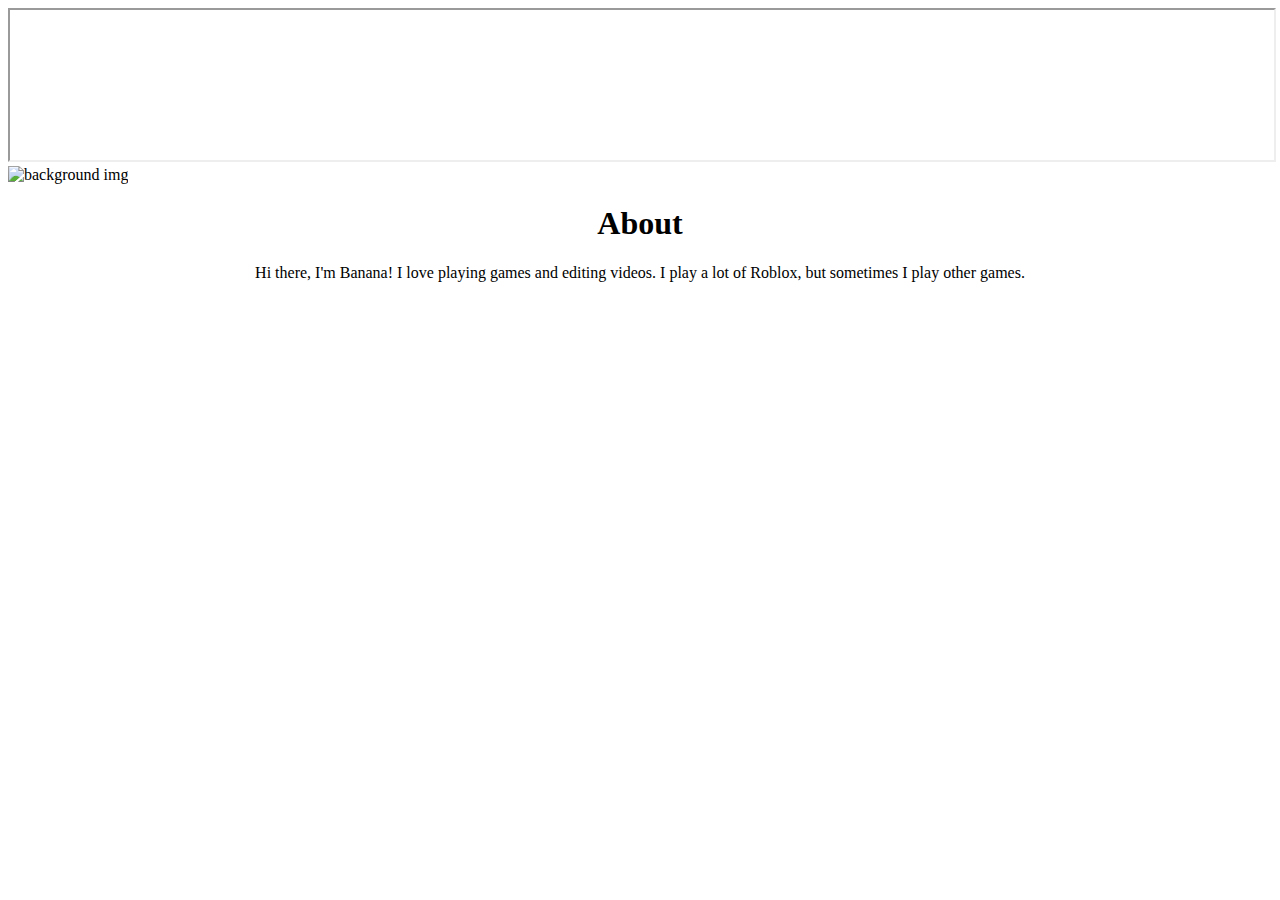
==== about/index.html @ b3af201b "removed youtube upload soon" ====
<!DOCTYPE html>
<html>
<head>
<link rel="stylesheet" type="text/css" href="https://bananaplays.com/resources/style.css">
<title>About - Banana's Website</title>
</head>
<body>
     <iframe id="iframe-header" src="https://bananaplays.com/resources/navbar/navbar.html" seamless width="100%"></iframe>
    <div id="header-space"></div>
<script type='text/javascript' data-cfasync='false'>window.purechatApi = { l: [], t: [], on: function () { this.l.push(arguments); } }; (function () { var done = false; var script = document.createElement('script'); script.async = true; script.type = 'text/javascript'; script.src = 'https://app.purechat.com/VisitorWidget/WidgetScript'; document.getElementsByTagName('HEAD').item(0).appendChild(script); script.onreadystatechange = script.onload = function (e) { if (!done && (!this.readyState || this.readyState == 'loaded' || this.readyState == 'complete')) { var w = new PCWidget({c: 'c6154474-4c05-431f-acb3-51747e774734', f: true }); done = true; } }; })();</script>
<img src="https://bananaplays.com/resources/images/bananer.jpg" alt="background img" width="1280" class="center"/>
<center>
<h1 class="title">About</h1>
<p class="textfont">Hi there, I'm Banana! I love playing games and editing videos. I play a lot of Roblox, but sometimes I play other games.</p>
    
</center>
</body>
</html>
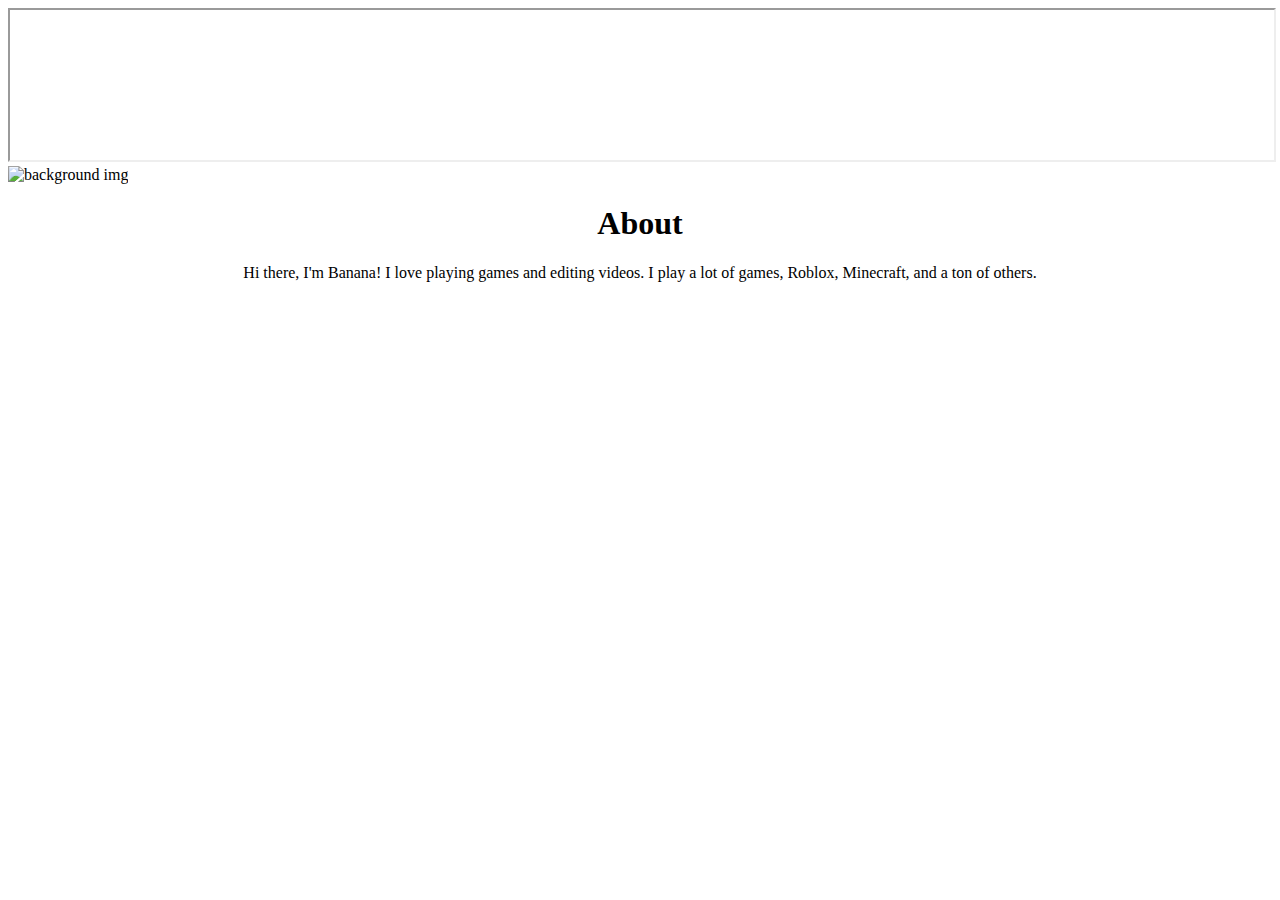
==== commit f9ee0865: "game update" ====
--- a/about/index.html
+++ b/about/index.html
@@ -3,15 +3,24 @@
 <head>
 <link rel="stylesheet" type="text/css" href="https://bananaplays.com/resources/style.css">
 <title>About - Banana's Website</title>
+<link rel='icon' href='https://bananaplays.com/favicon.ico' type='image/x-icon'/>
+<!-- Global site tag (gtag.js) - Google Analytics -->
+<script async src="https://www.googletagmanager.com/gtag/js?id=G-WN50K333P9"></script>
+<script>
+  window.dataLayer = window.dataLayer || [];
+  function gtag(){dataLayer.push(arguments);}
+  gtag('js', new Date());
+
+  gtag('config', 'G-WN50K333P9');
+</script>
 </head>
 <body>
      <iframe id="iframe-header" src="https://bananaplays.com/resources/navbar/navbar.html" seamless width="100%"></iframe>
     <div id="header-space"></div>
-<script type='text/javascript' data-cfasync='false'>window.purechatApi = { l: [], t: [], on: function () { this.l.push(arguments); } }; (function () { var done = false; var script = document.createElement('script'); script.async = true; script.type = 'text/javascript'; script.src = 'https://app.purechat.com/VisitorWidget/WidgetScript'; document.getElementsByTagName('HEAD').item(0).appendChild(script); script.onreadystatechange = script.onload = function (e) { if (!done && (!this.readyState || this.readyState == 'loaded' || this.readyState == 'complete')) { var w = new PCWidget({c: 'c6154474-4c05-431f-acb3-51747e774734', f: true }); done = true; } }; })();</script>
 <img src="https://bananaplays.com/resources/images/bananer.jpg" alt="background img" width="1280" class="center"/>
 <center>
 <h1 class="title">About</h1>
-<p class="textfont">Hi there, I'm Banana! I love playing games and editing videos. I play a lot of Roblox, but sometimes I play other games.</p>
+<p class="textfont">Hi there, I'm Banana! I love playing games and editing videos. I play a lot of games, Roblox, Minecraft, and a ton of others.</p>
     
 </center>
 </body>
